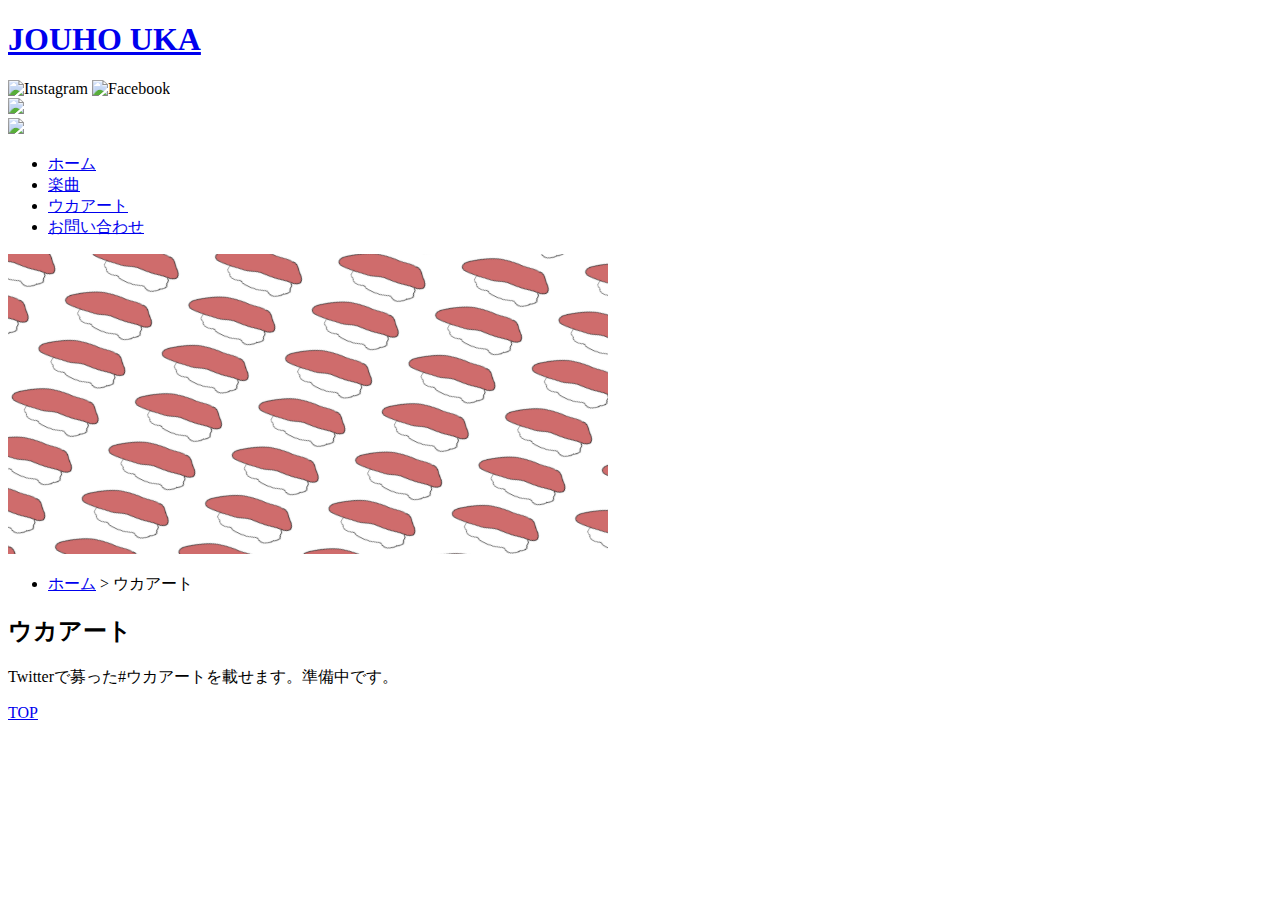
==== art.html @ 8ea8d967 "fix" ====
<!doctype html>
<html lang="ja">
<head>
<meta charset="UTF-8">
<meta name="viewport" content="width=device-width, initial-scale=1">
    <title>常保ウカ公式ホームページ|ART</title>
<link rel="stylesheet" media="all" href="css/ress.min.css" />
<link rel="stylesheet" media="all" href="css/style.css" />
<script src="js/jquery-2.1.4.min.js"></script>
<script src="js/style.js"></script>

<!-- Favicon -->
<link rel="icon" type="image/png" href="img/favicon.png">
    
</head>
<body>
<header>    
<div class="container">
<div class="row">
    <div class="col span-12">
    <div class="head">
        <h1><a href="index.html">JOUHO UKA</a></h1>
		<div class="snsbox">
			<img src="img/in-icon.png" alt="Instagram">
		    <img src="img/fb-icon.png" alt="Facebook"></div>
        </div>
    </div></div>
<div class="row">
    <div class="col span-12">
        <nav>
        <div id="open"><img src="img/button.png"></div>
        <div id="close"><img src="img/button2.png"></div>    
            <div id="navi">
        <ul>
            <li><a href="index.html">ホーム</a></li>
            <li><a href="movie.html">楽曲</a></li>
            <li><a href="art.html">ウカアート</a></li>
            <!-- <li><a href="subpage.html">サブページ</a></li> -->
            <li><a href="contact.html">お問い合わせ</a></li>
            </ul>
                </div>
        </nav>
    </div>
        </div>
    </div>
    </header>
    <div class="mainimg">
              <img src="img/subimg.jpg" alt="サブページ画像">
        </div>
    <main>
	<article>
<div class="container">
<div class="row">
    <div class="col span-12">
	<div class="breadcrumb">
		<ul>
			<li><a href="index.html">ホーム</a> > ウカアート</li>
		</ul>
		</div>
    
		<h2 class="underline">ウカアート</h2>
<p>Twitterで募った#ウカアートを載せます。準備中です。</p>
        <!-- <h1>h1　見出し</h1>
        <h2>h2　見出し</h2>
        <h3>h3　見出し</h3>
        <h4>h4　見出し</h4>
        <h5>h5　見出し</h5>
        <h6>h6　見出し</h6>

        <h2 class="underline">カラム</h2>
		<p>シンプルなカラムのみ制作しています。横幅が12の数字になるように、レイアウトを組みます。</p>
<div class="row">
	<div style="background-color: #F1F1F1; padding:1rem 0; margin-bottom: 1em;" class="col span-1">カラム1</div>
	<div style="background-color: #F1F1F1; padding:1rem 0; margin-bottom: 1em;" class="col span-11">カラム11</div>
	</div>
<div class="row">
	<div style="background-color: #F1F1F1; padding:1rem 0; margin-bottom: 1em;"  class="col span-2">カラム2</div>
	<div style="background-color: #F1F1F1; padding:1rem 0; margin-bottom: 1em;" class="col span-10">カラム10</div>
	</div>	
<div class="row">
	<div style="background-color: #F1F1F1; padding:1rem 0;  margin-bottom: 1rem;"  class="col span-3">カラム3</div>
	<div style="background-color: #F1F1F1; padding:1rem 0;  margin-bottom: 1rem;" class="col span-9">カラム9</div>
	</div>
<div class="row">
	<div style="background-color: #F1F1F1; padding:1rem 0;  margin-bottom: 1rem;"  class="col span-4">カラム4</div>
	<div style="background-color: #F1F1F1; padding:1rem 0;  margin-bottom: 1rem;" class="col span-8">カラム8</div>
	</div>
<div class="row">
	<div style="background-color: #F1F1F1; padding:1rem 0;  margin-bottom: 1rem;"  class="col span-5">カラム5</div>
	<div style="background-color: #F1F1F1; padding:1rem 0;  margin-bottom: 1rem;" class="col span-7">カラム7</div>
	</div>
<div class="row">
	<div style="background-color: #F1F1F1; padding:1rem 0;  margin-bottom: 1rem;"  class="col span-6">カラム6</div>
	<div style="background-color: #F1F1F1; padding:1rem 0;  margin-bottom: 1rem;" class="col span-6">カラム6</div>
	</div>
<div class="row">
	<div style="background-color: #F1F1F1; padding:1rem 0;  margin-bottom: 1rem;"  class="col span-7">カラム7</div>
	<div style="background-color: #F1F1F1; padding:1rem 0;  margin-bottom: 1rem;" class="col span-5">カラム5</div>
	</div>
<div class="row">
	<div style="background-color: #F1F1F1; padding:1rem 0;  margin-bottom: 1rem;"  class="col span-8">カラム8</div>
	<div style="background-color: #F1F1F1; padding:1rem 0;  margin-bottom: 1rem;" class="col span-4">カラム4</div>
	</div>
<div class="row">
	<div style="background-color: #F1F1F1; padding:1rem 0;  margin-bottom: 1rem;"  class="col span-9">カラム9</div>
	<div style="background-color: #F1F1F1; padding:1rem 0;  margin-bottom: 1rem;" class="col span-3">カラム3</div>
	</div>
<div class="row">
	<div style="background-color: #F1F1F1; padding:1rem 0;  margin-bottom: 1rem;"  class="col span-10">カラム10</div>
	<div style="background-color: #F1F1F1; padding:1rem 0;  margin-bottom: 1rem;" class="col span-2">カラム2</div>
	</div>
<div class="row">
	<div style="background-color: #F1F1F1; padding:1rem 0;  margin-bottom: 1rem;"  class="col span-11">カラム11</div>
	<div style="background-color: #F1F1F1; padding:1rem 0;  margin-bottom: 1rem;" class="col span-1">カラム1</div>
	</div>
<div class="row">
	<div style="background-color: #F1F1F1; padding:1rem 0;  margin-bottom: 1rem;"  class="col span-12">カラム12</div>
	</div>

		<h2 class="underline">ボタン</h2>
            <p><a href="" class="button">ボタン</a><a href="" class="button">ボタン</a><a href="" class="button">ボタン</a><a href="" class="button">ボタン</a><a href="" class="button">ボタン</a><a href="" class="button">ボタン</a><a href="" class="button">ボタン</a><a href="" class="button">ボタン</a><a href="" class="button">ボタン</a><a href="" class="button">ボタン</a></p>
		
		<h2 class="underline">フォーム</h2>
		<form action="" method="post">
                <p>
                <label for="name">お名前</label>
                <input class="full-width" type="text" id="name" name="name">
                </p>
                <p>
                <label for="email">メールアドレス</label>
                <input class="full-width" type="email" id="email" name="email">
                </p>
                <p>
                <label for="message">お問い合わせ内容</label>
                    <textarea class="full-width" id="textarea" name="textarea"></textarea>
                </p>
                <p>
                <input class="button" type="submit" value="送信">
                </p>
            </form>
		
		<h2 class="underline">リスト</h2>
		<ul>
        <li>リストスタイル</li>
        <li>リストスタイル</li>
        <li>リストスタイル</li>
        </ul>
		<ol>
        <li>番号付きのリスト</li>
        <li>番号付きのリスト</li>
        <li>番号付きのリスト</li>
        </ol>
		
		<h2 class="underline">テーブル</h2>
		<table class="full-width">
     <thead>
         <tr>
             <th>タイトル</th>
             <th>タイトル</th>
             <th>タイトル</th>
         </tr>
    </thead>
    <tbody>
         <tr>
             <td>文章</td>
             <td>文章</td>
             <td>文章</td>
         </tr>
         <tr>
             <td>文章</td>
             <td>文章</td>
             <td>文章</td>
         </tr>
         <tr>
             <td>文章</td>
             <td>文章</td>
             <td>文章</td>
         </tr>
    </tbody>    
    </table>
	
	<h2 class="underline">コード</h2>
	<pre><code>.test-class {
background-color: F1F1F1;
font-size: 16px;}</code></pre>

		</div>
    </div>    
        </div>
	</article>-->
 </main> <!-- 
    <footer>
<div class="container">
<div class="row">
    <div class="col span-4">
        <h5>フッター１</h5>
        <p>ここにSNSやテキストなどが入ります。SNSやテキストなどが入ります。</p>
    </div>
    <div class="col span-4">
        <h5>フッター２</h5>
        <p>ここにSNSやテキストなどが入ります。SNSやテキストなどが入ります。</p>
    </div>
    <div class="col span-4">
        <h5>フッター３</h5>
        <p>ここにSNSやテキストなどが入ります。SNSやテキストなどが入ります。</p>
    </div>
        </div>
</div>
    </footer>-->
<p id="pagetop"><a href="#">TOP</a></p>    
</body>
</html>
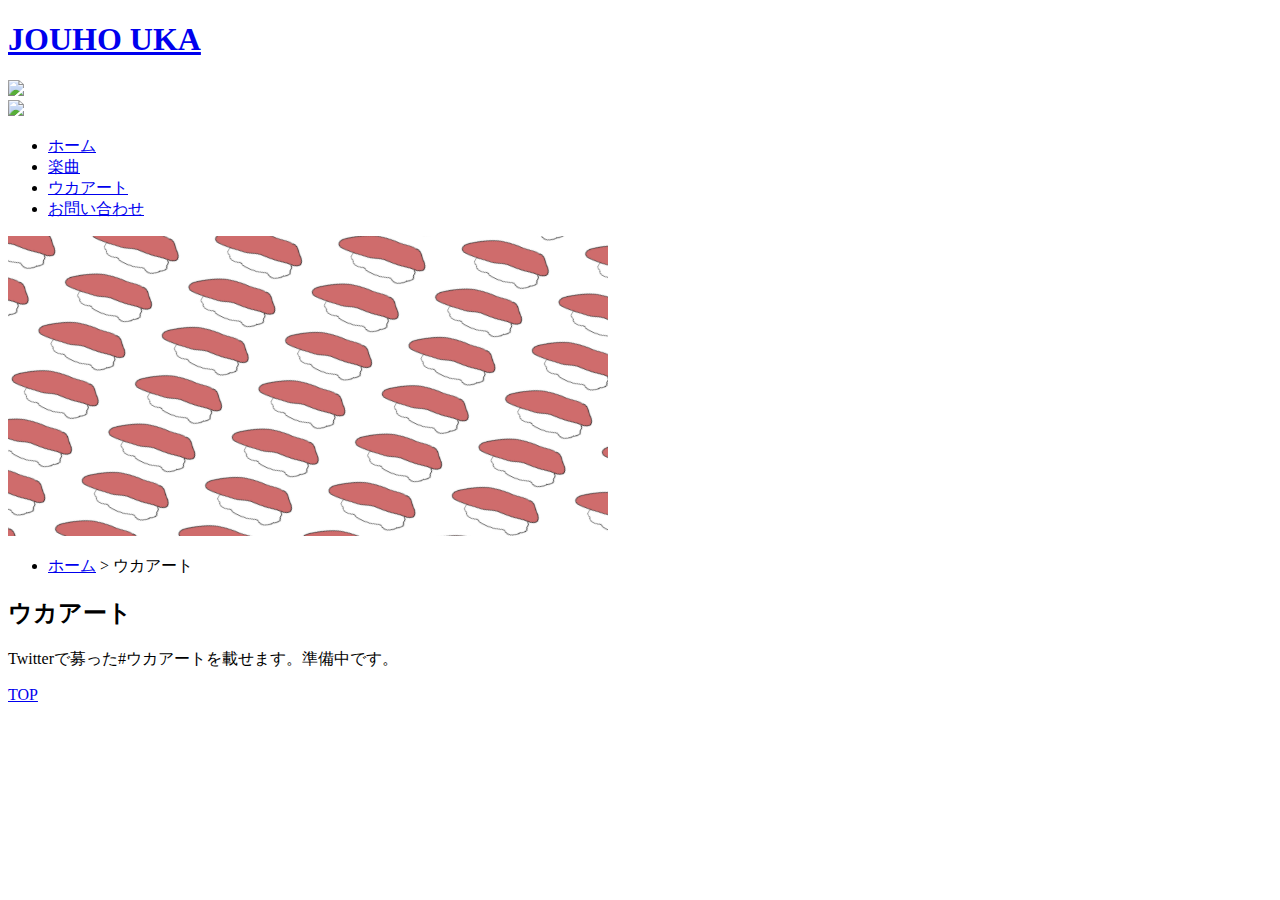
==== commit 71469bc8: "fix bug" ====
--- a/art.html
+++ b/art.html
@@ -20,9 +20,6 @@
     <div class="col span-12">
     <div class="head">
         <h1><a href="index.html">JOUHO UKA</a></h1>
-		<div class="snsbox">
-			<img src="img/in-icon.png" alt="Instagram">
-		    <img src="img/fb-icon.png" alt="Facebook"></div>
         </div>
     </div></div>
 <div class="row">
